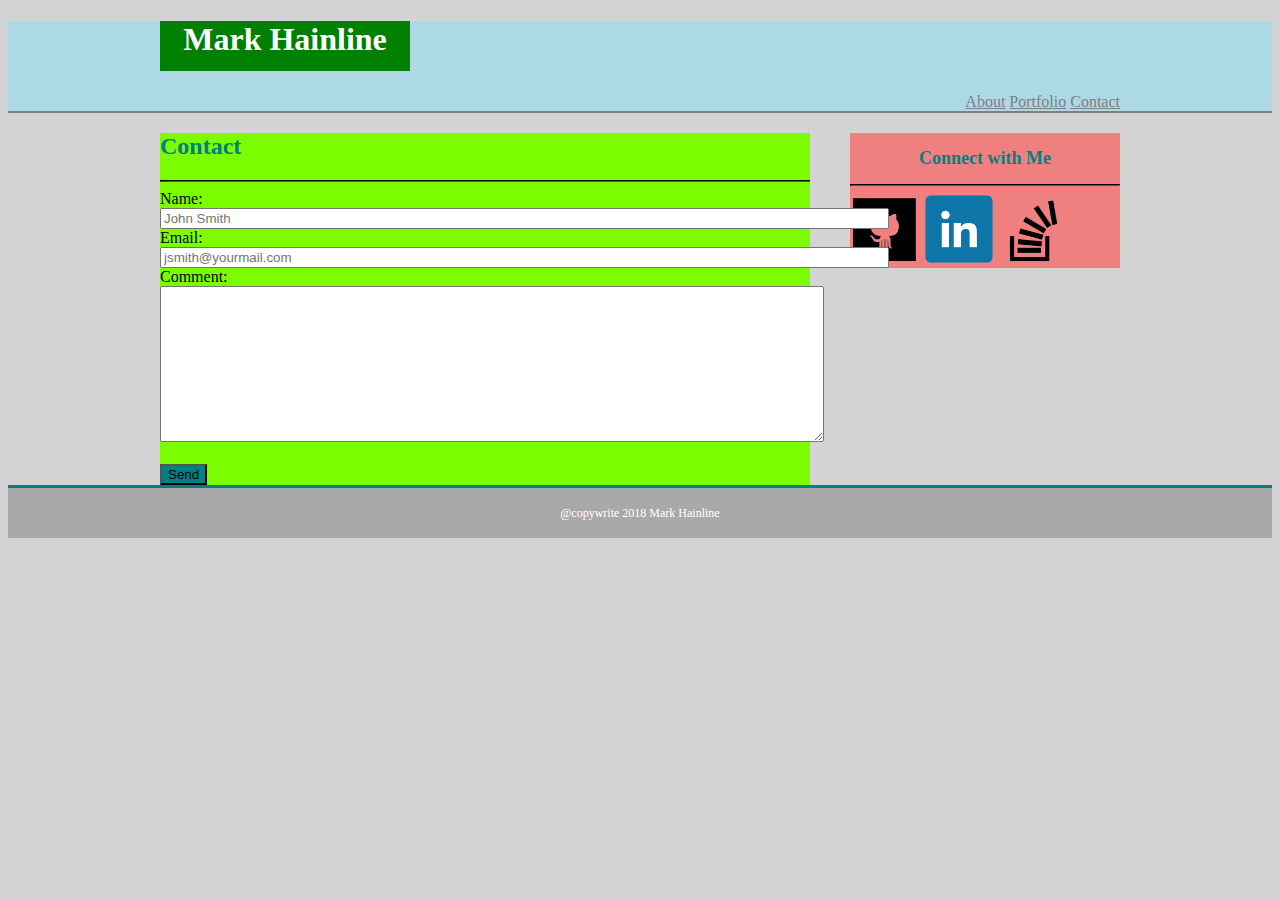
==== contact.html @ 49653c1b "end of workday commit before going to class. Much added to contact.html" ====
<!DOCTYPE html>
<html lang="en">
<head>
  <meta charset="UTF-8">
  <meta name="viewport" content="width=device-width, initial-scale=1.0">
  <meta http-equiv="X-UA-Compatible" content="ie=edge">
  <!-- TODO Add reset.css -->
  <link href="assets/css/style.css" rel="stylesheet" type="text/css" media="all">
  <title>Contact Me</title>
</head>
<body>
  <header>
    <div class="page_header_content">
      <h1>Mark Hainline</h1>
        <div class="nav">
         <!-- Make these live links -->
         <a href="#">About</a>
         <a href="#">Portfolio</a>
         <a href="#">Contact</a>
        </div>
    </div>
  </header>
  <section>
    <div class="sidebar">
      <h2 class="connect_header">Connect with Me</h2>
        <hr>
        <!-- TODO: convert these to live links -->
        <!-- TODO: move width to CSS  -->
        <img src="assets/images/github_logo.png" alt="github logo" width="70px"/>
        <img src="assets/images/linked_in_logo.png" alt="linked in logo" width="70px"/>
        <img src="assets/images/stackoverflow.png" alt="stack overflow logo" width="70px"/>
    </div>
    <div class="maincontent">
      <h2  class="subheader">Contact</h2>
        <hr>
        <!-- TODO: test to confirm this creates email with return emaill address & comment in body -->
        <form action="mailto:someone@example.com" method="post" enctype="text/plain">
          Name:<br>
          <input type="text" name="name" size="88" placeholder="John Smith"><br>
          Email:<br>
          <input type="text" name="email" size="88" placeholder="jsmith@yourmail.com"><br>
          Comment:<br>
          <textarea name="comments" rows="10" cols="80"></textarea><br><br>
          <input type="submit" value="Send">
        </form>
    </div>       
  </section>
  <footer>@copywrite 2018 Mark Hainline</footer>
</body>
</html>
---- assets/css/style.css ----
/* TODO: pull all assignments to teal into a single class and edit the css + html accordingly */

a {
    /* TODO: check color */
    color: gray;
}

body {
  /* TODO: fix this: margins are showing on header and footer that shouldn't be there. Maybe the light gray is on the wrong element? */
  /* TODO: check color */
  background: lightgray;
}

footer {
  /* TODO: for bonus, make footer sticky */
  /* TODO: check background and color */
  background: darkgray;
  color: white;
  text-align: center;
  height: 50px;
  line-height: 50px;
  font-size: 12px;
  /* TODO: check border color */
  border-top-width: 3px;
  border-top-style: solid;
  border-top-color: teal;
}

h1 {
  /* TODO: move background to class and change to correct one */
  background: green;
  text-align: center;
  width: 250px;
  height: 50px;
  /* TODO: check color and correct */
  color: white;
  /* float: left; */
}

h2 {
  /* TODO: check color */
  color: teal;
}

header {
    /* TODO: check color */
    background: lightblue;
      /* TODO: check border color */
  border-bottom-width: 2px;
  border-bottom-style: solid;
  border-bottom-color: gray;
}

hr {
  /* TODO: check color; need to change both*/
  /* TODO: check width */
  background-color: black;
  border-color: black;
}

input[type=submit] {
  /* TODO: make button larger and lozenged shaped */
  /* TODO: check and correct color */
  background-color: teal;
}

section {
  clear: both;
  width: 960px;
  margin-left: auto;
  margin-right: auto;
}

/* .allcontent {
  width: 960px;
} */

.connect_header {
  text-align: center;
  font-size: 18px;
}

.maincontent {
  width: 650px;
  /* TODO: check color */
  background: lawngreen;
}

.nav {
  text-align: right;
}

.page_header_content {
  width: 960px;
  margin-left: auto;
  margin-right: auto;
}

.real_me {
  width: 200px;
  height: 180px;
  float: left;
  margin-right: 20px;
}

.sidebar {
    /* TODO: check color */
    background: lightcoral;
    width: 270px;
    float: right;
}
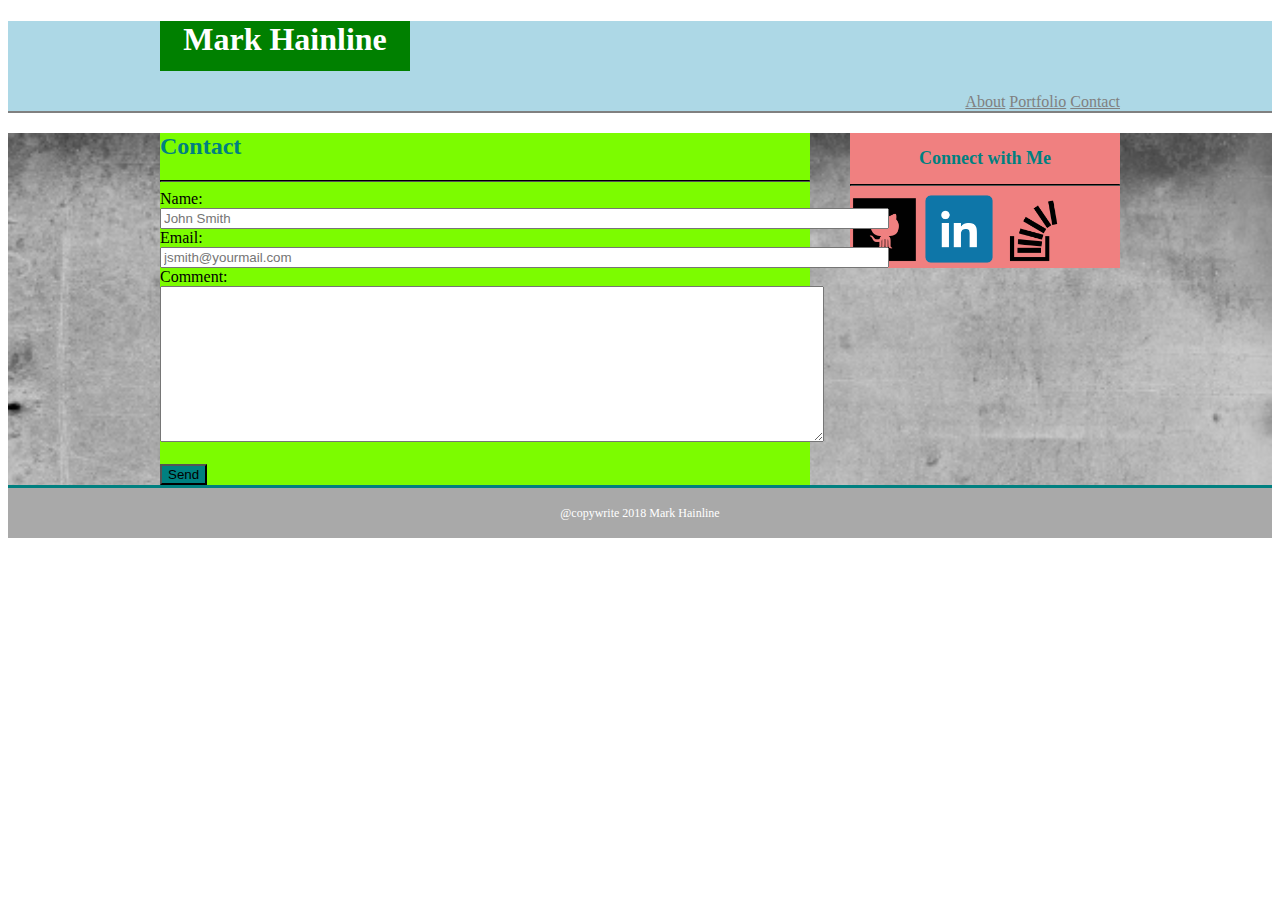
==== commit fa8888a2: "completed first pass at all pages; commit prior to applying reset.css" ====
--- a/contact.html
+++ b/contact.html
@@ -4,7 +4,7 @@
   <meta charset="UTF-8">
   <meta name="viewport" content="width=device-width, initial-scale=1.0">
   <meta http-equiv="X-UA-Compatible" content="ie=edge">
-  <!-- TODO Add reset.css -->
+  <!-- <link href="assets/css/reset.css" rel="stylesheet" type="text/css" media="all"> -->
   <link href="assets/css/style.css" rel="stylesheet" type="text/css" media="all">
   <title>Contact Me</title>
 </head>
@@ -13,38 +13,39 @@
     <div class="page_header_content">
       <h1>Mark Hainline</h1>
         <div class="nav">
-         <!-- Make these live links -->
-         <a href="#">About</a>
-         <a href="#">Portfolio</a>
-         <a href="#">Contact</a>
+         <a href="index.html">About</a>
+         <a href="portfolio.html">Portfolio</a>
+         <a href="contact.html">Contact</a>
         </div>
     </div>
   </header>
-  <section>
-    <div class="sidebar">
-      <h2 class="connect_header">Connect with Me</h2>
-        <hr>
-        <!-- TODO: convert these to live links -->
-        <!-- TODO: move width to CSS  -->
-        <img src="assets/images/github_logo.png" alt="github logo" width="70px"/>
-        <img src="assets/images/linked_in_logo.png" alt="linked in logo" width="70px"/>
-        <img src="assets/images/stackoverflow.png" alt="stack overflow logo" width="70px"/>
-    </div>
-    <div class="maincontent">
-      <h2  class="subheader">Contact</h2>
-        <hr>
-        <!-- TODO: test to confirm this creates email with return emaill address & comment in body -->
-        <form action="mailto:someone@example.com" method="post" enctype="text/plain">
-          Name:<br>
-          <input type="text" name="name" size="88" placeholder="John Smith"><br>
-          Email:<br>
-          <input type="text" name="email" size="88" placeholder="jsmith@yourmail.com"><br>
-          Comment:<br>
-          <textarea name="comments" rows="10" cols="80"></textarea><br><br>
-          <input type="submit" value="Send">
-        </form>
-    </div>       
-  </section>
+  <div class="main_background">
+    <section>
+      <div class="sidebar">
+        <h2 class="connect_header">Connect with Me</h2>
+          <hr>
+          <!-- TODO: convert these to live links -->
+          <!-- TODO: move width to CSS  -->
+          <img src="assets/images/github_logo.png" alt="github logo" width="70px"/>
+          <img src="assets/images/linked_in_logo.png" alt="linked in logo" width="70px"/>
+          <img src="assets/images/stackoverflow.png" alt="stack overflow logo" width="70px"/>
+      </div>
+      <div class="maincontent">
+        <h2  class="subheader">Contact</h2>
+          <hr>
+          <!-- TODO: test to confirm this creates email with return emaill address & comment in body -->
+          <form action="mailto:wucheeman@example.com" method="post" enctype="text/plain">
+            Name:<br>
+            <input type="text" name="name" size="88" placeholder="John Smith"><br>
+            Email:<br>
+            <input type="text" name="email" size="88" placeholder="jsmith@yourmail.com"><br>
+            Comment:<br>
+            <textarea name="comments" rows="10" cols="80"></textarea><br><br>
+            <input type="submit" value="Send">
+          </form>
+      </div>       
+    </section>
+  </div>
   <footer>@copywrite 2018 Mark Hainline</footer>
 </body>
 </html>--- a/assets/css/style.css
+++ b/assets/css/style.css
@@ -5,10 +5,23 @@
     color: gray;
 }
 
-body {
-  /* TODO: fix this: margins are showing on header and footer that shouldn't be there. Maybe the light gray is on the wrong element? */
-  /* TODO: check color */
-  background: lightgray;
+.main_background {
+  background-image: url("../images/concrete-wall.jpg");
+  background-size: 100%;
+}
+
+/* TODO: Does this work? */
+.grid {
+  display: inline-block;
+  width: 200px;
+  height: 100px;
+  margin: 1em;
+  border-color: green;
+}
+
+/* TODO: Is this needed? Is it applied correctly?*/
+.after-grid {
+  border-color: yellow;
 }
 
 footer {
@@ -40,6 +53,12 @@
 h2 {
   /* TODO: check color */
   color: teal;
+}
+
+h3 {
+  /* TODO: check color */
+  background: teal;
+  color: white;
 }
 
 header {
@@ -75,6 +94,10 @@
   width: 960px;
 } */
 
+.caption {
+  text-align: center;
+}
+
 .connect_header {
   text-align: center;
   font-size: 18px;
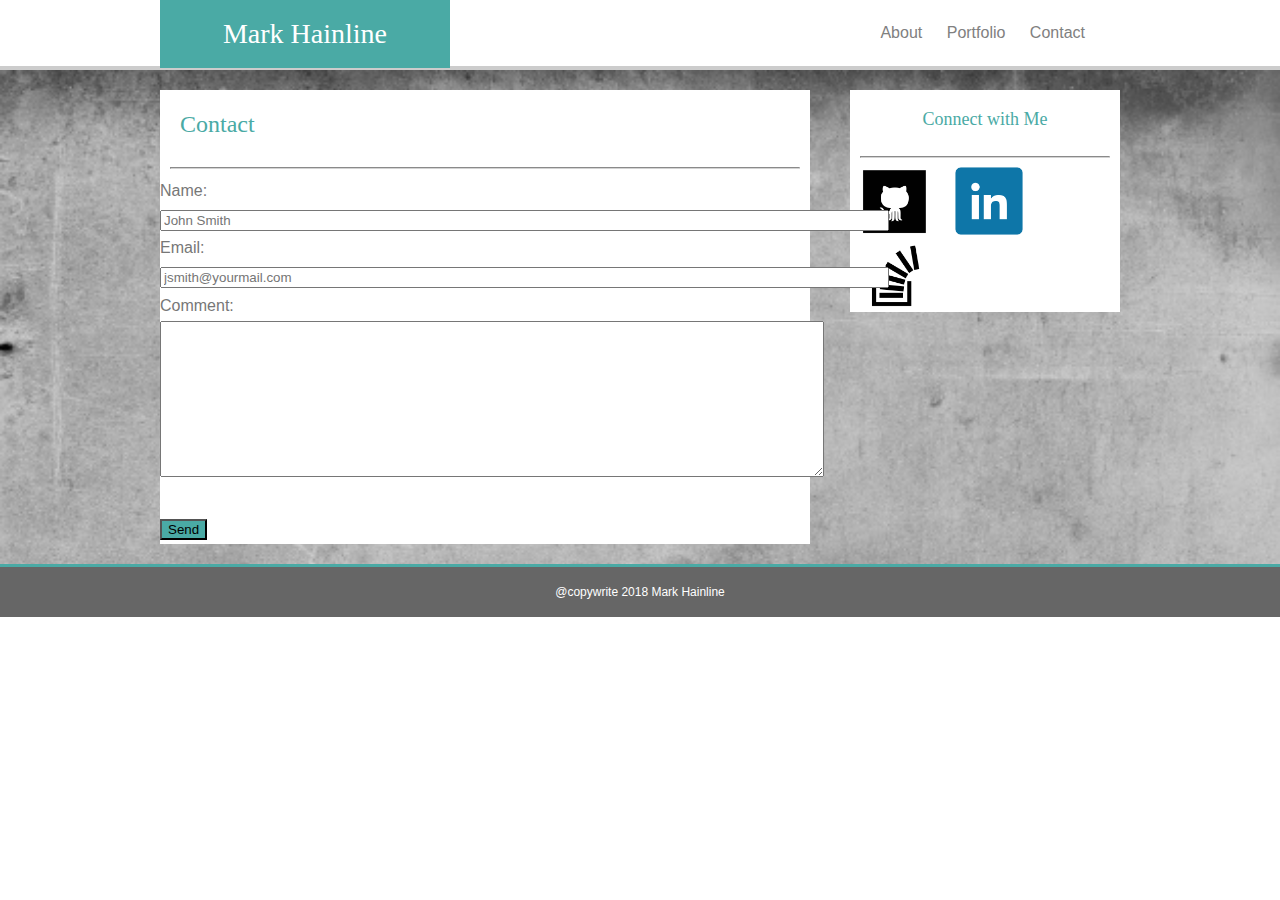
==== commit a4a74043: "Updates made in 2/24 class prior to big push" ====
--- a/contact.html
+++ b/contact.html
@@ -4,7 +4,7 @@
   <meta charset="UTF-8">
   <meta name="viewport" content="width=device-width, initial-scale=1.0">
   <meta http-equiv="X-UA-Compatible" content="ie=edge">
-  <!-- <link href="assets/css/reset.css" rel="stylesheet" type="text/css" media="all"> -->
+  <link href="assets/css/reset.css" rel="stylesheet" type="text/css" media="all">
   <link href="assets/css/style.css" rel="stylesheet" type="text/css" media="all">
   <title>Contact Me</title>
 </head>
@@ -20,15 +20,17 @@
     </div>
   </header>
   <div class="main_background">
-    <section>
+    <section class="all_content">
       <div class="sidebar">
         <h2 class="connect_header">Connect with Me</h2>
           <hr>
-          <!-- TODO: convert these to live links -->
           <!-- TODO: move width to CSS  -->
-          <img src="assets/images/github_logo.png" alt="github logo" width="70px"/>
-          <img src="assets/images/linked_in_logo.png" alt="linked in logo" width="70px"/>
-          <img src="assets/images/stackoverflow.png" alt="stack overflow logo" width="70px"/>
+          <a href="https://github.com/">
+            <img src="assets/images/github_logo.png" alt="github logo" width="70px"/></a>
+            <a href="https://www.linkedin.com/">
+            <img src="assets/images/linked_in_logo.png" alt="linked in logo" width="70px"/></a>
+            <a href="https://stackoverflow.com/">
+            <img src="assets/images/stackoverflow.png" alt="stack overflow logo" width="70px"/></a>
       </div>
       <div class="maincontent">
         <h2  class="subheader">Contact</h2>
--- a/assets/css/style.css
+++ b/assets/css/style.css
@@ -3,31 +3,18 @@
 a {
     /* TODO: check color */
     color: gray;
+    padding:  10px;
+    text-decoration-line: none;
 }
 
-.main_background {
-  background-image: url("../images/concrete-wall.jpg");
-  background-size: 100%;
-}
-
-/* TODO: Does this work? */
-.grid {
-  display: inline-block;
-  width: 200px;
-  height: 100px;
-  margin: 1em;
-  border-color: green;
-}
-
-/* TODO: Is this needed? Is it applied correctly?*/
-.after-grid {
-  border-color: yellow;
+body {
+  color: #777777;
+  font-family: 'Arial', 'Helvetica Neue', Helvetica, sans-serif;
 }
 
 footer {
   /* TODO: for bonus, make footer sticky */
-  /* TODO: check background and color */
-  background: darkgray;
+  background: #666666;
   color: white;
   text-align: center;
   height: 50px;
@@ -36,53 +23,58 @@
   /* TODO: check border color */
   border-top-width: 3px;
   border-top-style: solid;
-  border-top-color: teal;
+  border-top-color: #4aaaa5;
 }
 
 h1 {
-  /* TODO: move background to class and change to correct one */
-  background: green;
+  background: #4aaaa5;
   text-align: center;
   width: 250px;
-  height: 50px;
-  /* TODO: check color and correct */
+  padding: 20px;
   color: white;
-  /* float: left; */
+  font-family: 'Georgia', Times, Times New Roman, serif;
+  font-size: 28px;
+  float: left;
 }
 
 h2 {
-  /* TODO: check color */
-  color: teal;
+  color: #4aaaa5;
+  font-family: 'Georgia', Times, Times New Roman, serif;
+  padding: 20px;
+  font-size: 24px;
 }
 
 h3 {
-  /* TODO: check color */
-  background: teal;
+  background: #4aaaa5;
   color: white;
+  font-family: 'Georgia', Times, Times New Roman, serif;
 }
 
 header {
-    /* TODO: check color */
-    background: lightblue;
-      /* TODO: check border color */
-  border-bottom-width: 2px;
+  background: #ffffff;
+  border-bottom-width: 4px;
   border-bottom-style: solid;
-  border-bottom-color: gray;
+  border-bottom-color: #cccccc;
 }
 
 hr {
-  /* TODO: check color; need to change both*/
   /* TODO: check width */
-  background-color: black;
-  border-color: black;
+  background-color: rgba(211, 211, 211, 0.87);
+  border-color: rgba(211, 211, 211, 0.87);
+  margin-left: 10px;
+  margin-right: 10px;
 }
 
 input[type=submit] {
   /* TODO: make button larger and lozenged shaped */
-  /* TODO: check and correct color */
-  background-color: teal;
+  background-color: #4aaaa5;
 }
 
+p {
+  /* font-size: 20px; */
+  padding: 5 px;
+  margin: 10px;
+}
 section {
   clear: both;
   width: 960px;
@@ -90,8 +82,8 @@
   margin-right: auto;
 }
 
-/* .allcontent {
-  width: 960px;
+/* .all_content {
+  margin-top: 25px;
 } */
 
 .caption {
@@ -103,14 +95,36 @@
   font-size: 18px;
 }
 
+.grid {
+  display: inline-block;
+  width: 200px;
+  height: 100px;
+  margin: 1em;
+  border-color: green;
+}
+
+/* TODO: Is this needed? Is it applied correctly?* supposedly applied after .grid */
+.after-grid {
+  border-color: yellow;
+}
+
 .maincontent {
   width: 650px;
-  /* TODO: check color */
-  background: lawngreen;
+  background: #ffffff;
+  border-color: #dddddd;
+  line-height: 1.8em;
+}
+
+.main_background {
+  background-image: url("../images/concrete-wall.jpg");
+  background-size: 100%;
+  padding-top: 20px;
+  padding-bottom: 20px;
 }
 
 .nav {
   text-align: right;
+  padding: 25px;
 }
 
 .page_header_content {
@@ -123,12 +137,14 @@
   width: 200px;
   height: 180px;
   float: left;
-  margin-right: 20px;
+  /* margin-right: 20px; */
+  margin: 10px;
 }
 
 .sidebar {
-    /* TODO: check color */
-    background: lightcoral;
-    width: 270px;
-    float: right;
+  background: #ffffff;
+  width: 270px;
+  float: right;
+  border-color: #dddddd;
+  /* padding: 25px; */
 }
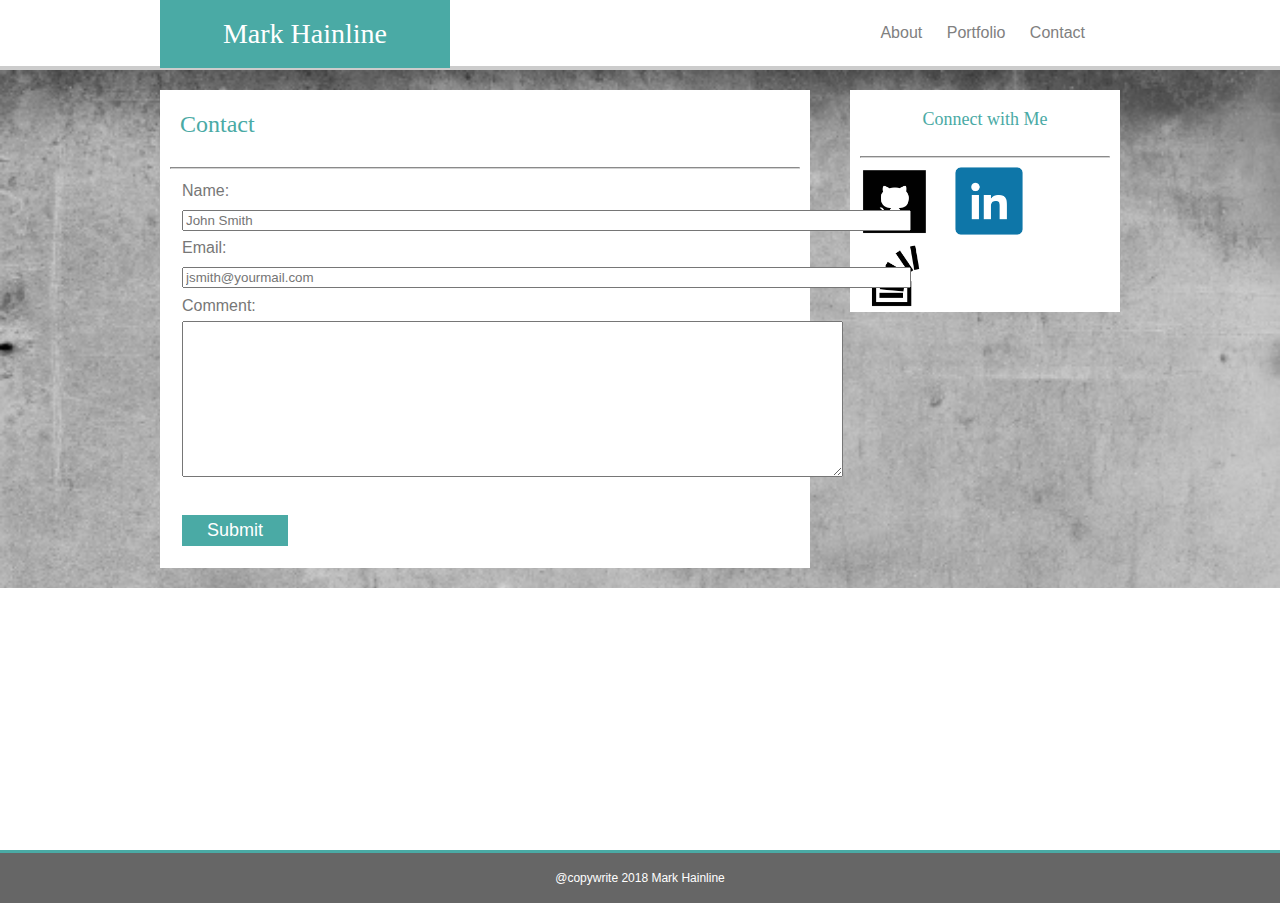
==== commit da757531: "Completed assignment" ====
--- a/contact.html
+++ b/contact.html
@@ -9,44 +9,45 @@
   <title>Contact Me</title>
 </head>
 <body>
-  <header>
-    <div class="page_header_content">
-      <h1>Mark Hainline</h1>
+  <div class="wrapper">
+    <header>
+      <div class="page_header_content">
+        <h1>Mark Hainline</h1>
         <div class="nav">
-         <a href="index.html">About</a>
-         <a href="portfolio.html">Portfolio</a>
-         <a href="contact.html">Contact</a>
+          <a href="index.html">About</a>
+          <a href="portfolio.html">Portfolio</a>
+          <a href="contact.html">Contact</a>
         </div>
+      </div>
+    </header>
+    <div class="main_background">
+      <section>
+        <div class="sidebar">
+          <h2 class="connect_header">Connect with Me</h2>
+          <hr>
+          <a href="https://github.com/">
+            <img src="assets/images/github_logo.png" alt="github logo" width="70"/></a>
+          <a href="https://www.linkedin.com/">
+            <img src="assets/images/linked_in_logo.png" alt="linked in logo" width="70"/></a>
+          <a href="https://stackoverflow.com/">
+                <img src="assets/images/stackoverflow.png" alt="stack overflow logo" width="70"/></a>
+        </div>
+          <div class="maincontent">
+            <h2>Contact</h2>
+            <hr>
+            <form action="mailto:wucheeman@example.com" method="post" enctype="text/plain">
+              Name:<br>
+              <input type="text" name="name" size="88" placeholder="John Smith"><br>
+              Email:<br>
+              <input type="text" name="email" size="88" placeholder="jsmith@yourmail.com"><br>
+              Comment:<br>
+              <textarea name="comments" rows="10" cols="80"></textarea><br><br>
+              <input type="submit" value="Submit">
+            </form>
+          </div>
+      </section>
     </div>
-  </header>
-  <div class="main_background">
-    <section class="all_content">
-      <div class="sidebar">
-        <h2 class="connect_header">Connect with Me</h2>
-          <hr>
-          <!-- TODO: move width to CSS  -->
-          <a href="https://github.com/">
-            <img src="assets/images/github_logo.png" alt="github logo" width="70px"/></a>
-            <a href="https://www.linkedin.com/">
-            <img src="assets/images/linked_in_logo.png" alt="linked in logo" width="70px"/></a>
-            <a href="https://stackoverflow.com/">
-            <img src="assets/images/stackoverflow.png" alt="stack overflow logo" width="70px"/></a>
-      </div>
-      <div class="maincontent">
-        <h2  class="subheader">Contact</h2>
-          <hr>
-          <!-- TODO: test to confirm this creates email with return emaill address & comment in body -->
-          <form action="mailto:wucheeman@example.com" method="post" enctype="text/plain">
-            Name:<br>
-            <input type="text" name="name" size="88" placeholder="John Smith"><br>
-            Email:<br>
-            <input type="text" name="email" size="88" placeholder="jsmith@yourmail.com"><br>
-            Comment:<br>
-            <textarea name="comments" rows="10" cols="80"></textarea><br><br>
-            <input type="submit" value="Send">
-          </form>
-      </div>       
-    </section>
+    <div class="push"></div>
   </div>
   <footer>@copywrite 2018 Mark Hainline</footer>
 </body>
--- a/assets/css/style.css
+++ b/assets/css/style.css
@@ -1,7 +1,6 @@
-/* TODO: pull all assignments to teal into a single class and edit the css + html accordingly */
+
 
 a {
-    /* TODO: check color */
     color: gray;
     padding:  10px;
     text-decoration-line: none;
@@ -10,20 +9,25 @@
 body {
   color: #777777;
   font-family: 'Arial', 'Helvetica Neue', Helvetica, sans-serif;
+  height: 100%;
 }
 
 footer {
-  /* TODO: for bonus, make footer sticky */
   background: #666666;
   color: white;
   text-align: center;
   height: 50px;
   line-height: 50px;
   font-size: 12px;
-  /* TODO: check border color */
   border-top-width: 3px;
   border-top-style: solid;
   border-top-color: #4aaaa5;
+}
+
+form {
+  padding-left: 22px;
+  padding-right: 22px;
+  padding-bottom: 22px;
 }
 
 h1 {
@@ -32,14 +36,14 @@
   width: 250px;
   padding: 20px;
   color: white;
-  font-family: 'Georgia', Times, Times New Roman, serif;
+  font-family: 'Georgia', Times, 'Times New Roman', serif;
   font-size: 28px;
   float: left;
 }
 
 h2 {
   color: #4aaaa5;
-  font-family: 'Georgia', Times, Times New Roman, serif;
+  font-family: 'Georgia', Times, 'Times New Roman', serif;
   padding: 20px;
   font-size: 24px;
 }
@@ -47,7 +51,7 @@
 h3 {
   background: #4aaaa5;
   color: white;
-  font-family: 'Georgia', Times, Times New Roman, serif;
+  font-family: 'Georgia', Times, 'Times New Roman', serif;
 }
 
 header {
@@ -65,16 +69,23 @@
   margin-right: 10px;
 }
 
+html {
+  height: 100%;
+}
 input[type=submit] {
   /* TODO: make button larger and lozenged shaped */
   background-color: #4aaaa5;
+  color: white;
+  padding:5px 25px; 
+  font-size: 18px;
+  border:0 none;
 }
 
 p {
-  /* font-size: 20px; */
-  padding: 5 px;
+  padding: 5px;
   margin: 10px;
 }
+
 section {
   clear: both;
   width: 960px;
@@ -82,12 +93,18 @@
   margin-right: auto;
 }
 
-/* .all_content {
-  margin-top: 25px;
-} */
+a:hover {
+  color: red;
+}
 
 .caption {
   text-align: center;
+  position: absolute;
+  width: 250px;
+  margin-left: 10px;
+  padding: 10px;
+  box-sizing: border-box;
+  top: 140px;
 }
 
 .connect_header {
@@ -97,15 +114,12 @@
 
 .grid {
   display: inline-block;
-  width: 200px;
+  width: 250px;
   height: 100px;
   margin: 1em;
-  border-color: green;
-}
-
-/* TODO: Is this needed? Is it applied correctly?* supposedly applied after .grid */
-.after-grid {
-  border-color: yellow;
+  padding-right: 20px;
+  padding-left: 20px;
+  position: relative;
 }
 
 .maincontent {
@@ -133,6 +147,14 @@
   margin-right: auto;
 }
 
+.portfolio_pic {
+  width: 200px;
+  display: block;
+}
+
+.push {
+  height: 50px;
+}
 .real_me {
   width: 200px;
   height: 180px;
@@ -148,3 +170,8 @@
   border-color: #dddddd;
   /* padding: 25px; */
 }
+
+.wrapper {
+  min-height: 100%;
+  margin-bottom: -50px;
+}
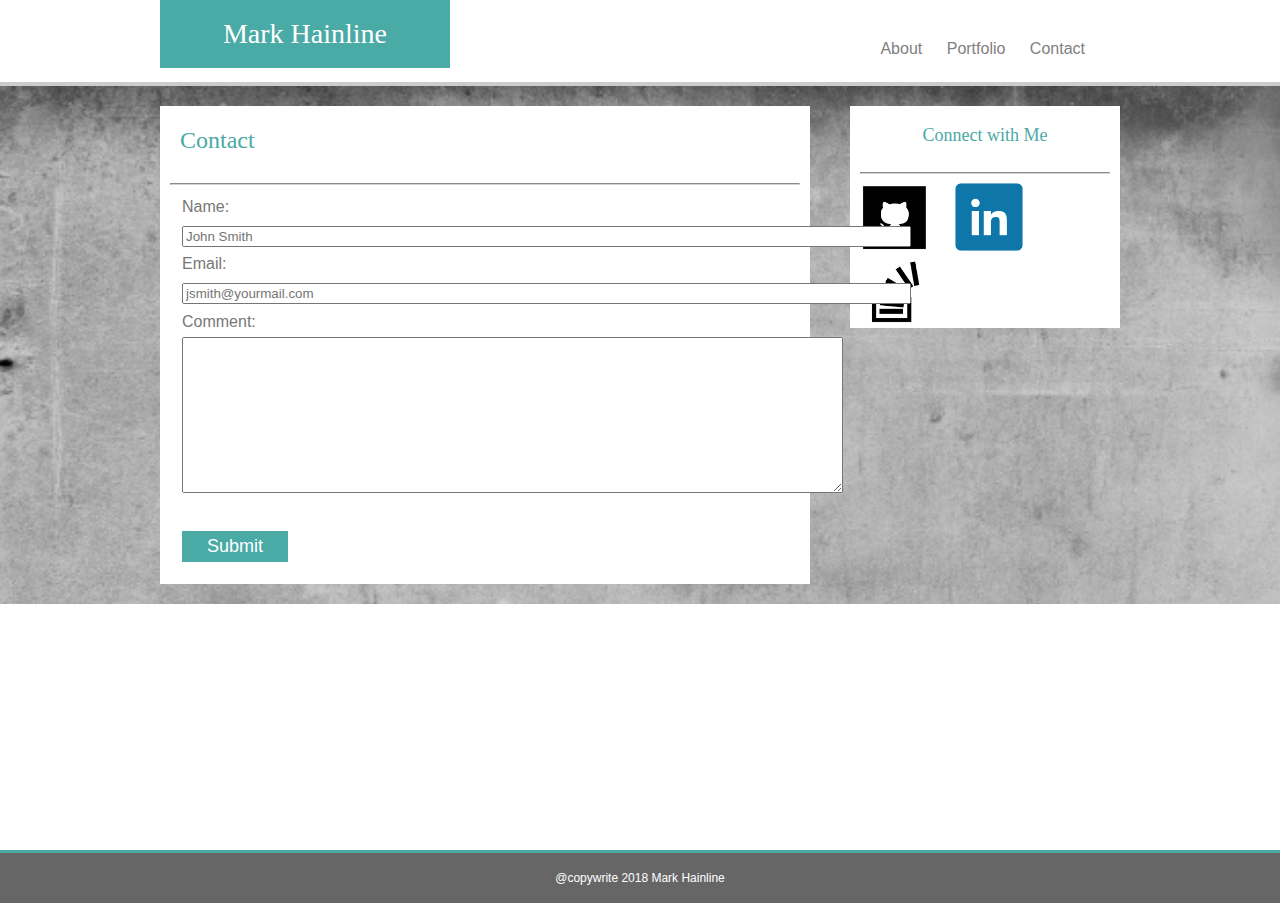
==== commit 7f0f4601: "my name in the top left is now a link leading to the home page" ====
--- a/contact.html
+++ b/contact.html
@@ -12,7 +12,7 @@
   <div class="wrapper">
     <header>
       <div class="page_header_content">
-        <h1>Mark Hainline</h1>
+        <a href="index.html"><h1>Mark Hainline</h1></a>
         <div class="nav">
           <a href="index.html">About</a>
           <a href="portfolio.html">Portfolio</a>
@@ -25,11 +25,11 @@
         <div class="sidebar">
           <h2 class="connect_header">Connect with Me</h2>
           <hr>
-          <a href="https://github.com/">
+          <a href="https://github.com/wucheeman">
             <img src="assets/images/github_logo.png" alt="github logo" width="70"/></a>
-          <a href="https://www.linkedin.com/">
+          <a href="https://www.linkedin.com/in/markhainline/">
             <img src="assets/images/linked_in_logo.png" alt="linked in logo" width="70"/></a>
-          <a href="https://stackoverflow.com/">
+          <a href="https://stackoverflow.com/users/8993911/mark-hainline">
                 <img src="assets/images/stackoverflow.png" alt="stack overflow logo" width="70"/></a>
         </div>
           <div class="maincontent">
